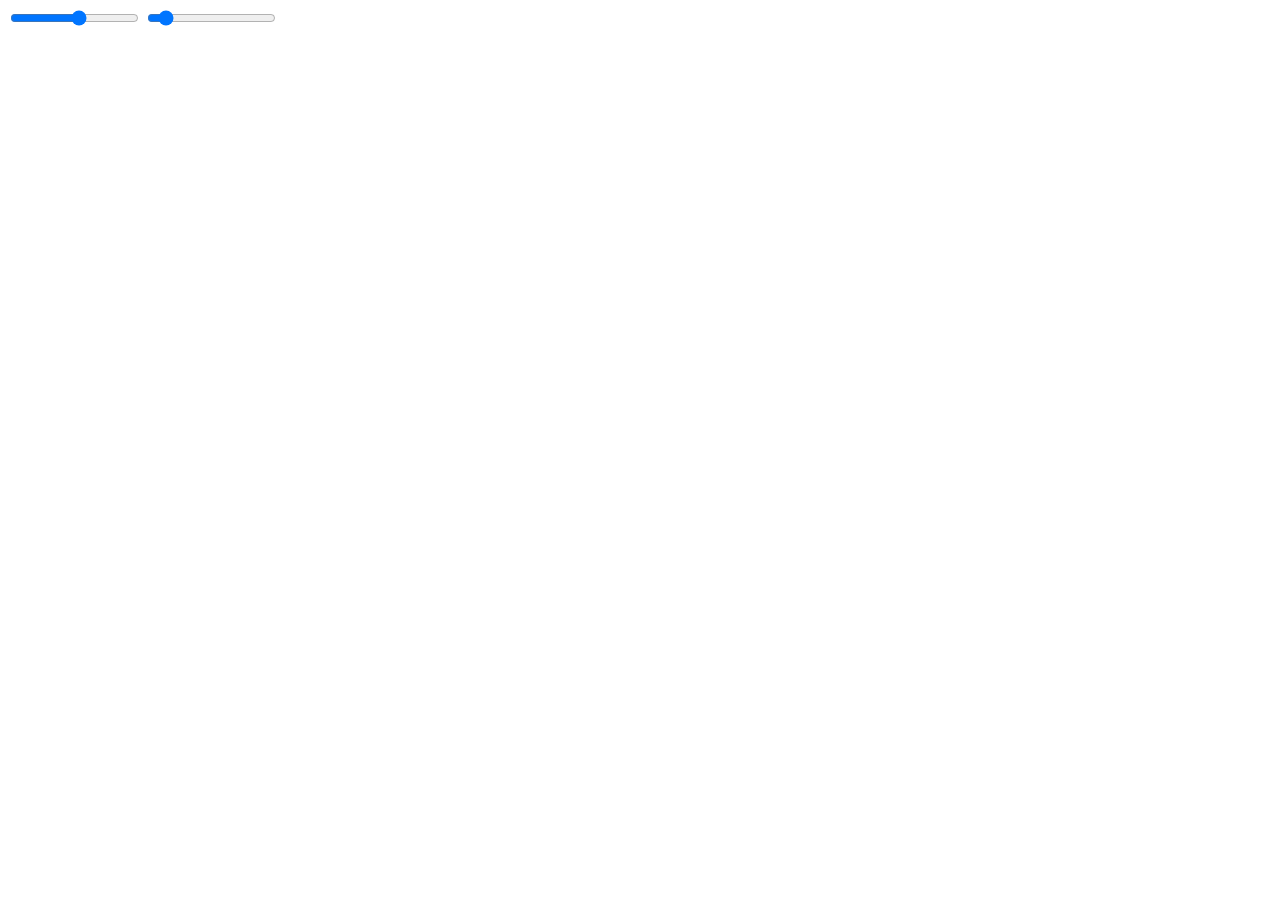
==== index.html @ 283b15ff "Sounds play in accordance to range slider" ====
<html>
<head>
<title>
museTation
</title>
<link rel="stylesheet" type="text/css" href="style.css">
<script src="flocking/flocking-all.js"></script>
<script src="https://cdn.socket.io/socket.io-1.3.5.js"></script>

</head>
<body>
<input id="frequency" type="range" min="20" max="800" step="10" value="440"/>
<input id="delta" type="range" min="0" max="50" step="1" value="5"/>
<script src="app.js"></script>
<script>
museTation.play()
</script>
</body>
</html>
---- style.css ----
h1 {
	color: red;
}
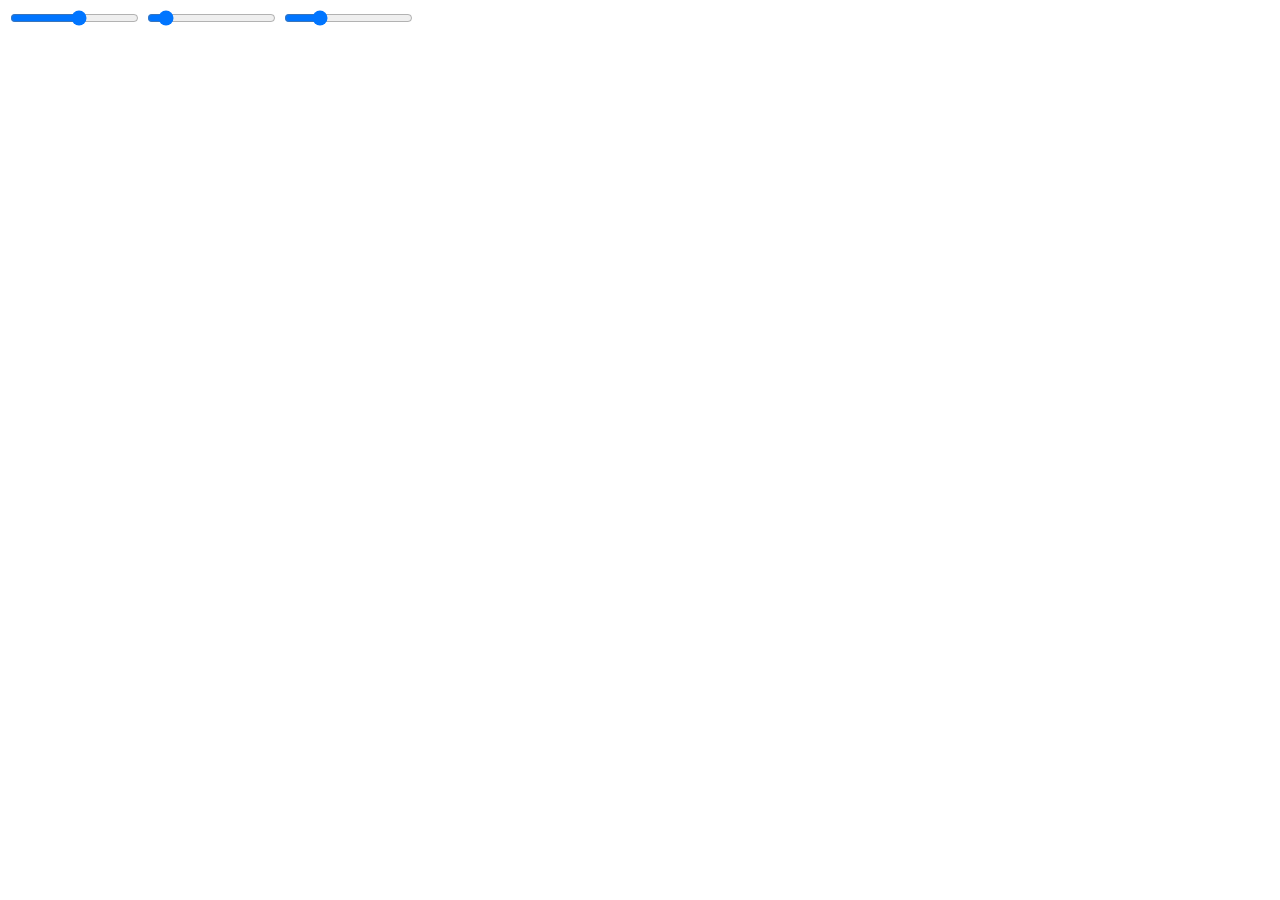
==== commit 3c652b2f: "Volume Control" ====
--- a/index.html
+++ b/index.html
@@ -11,6 +11,7 @@
 <body>
 <input id="frequency" type="range" min="20" max="800" step="10" value="440"/>
 <input id="delta" type="range" min="0" max="50" step="1" value="5"/>
+<input id="volume" type="range" min="0" max="1" step="0.01" value="0.25"/>
 <script src="app.js"></script>
 <script>
 museTation.play()
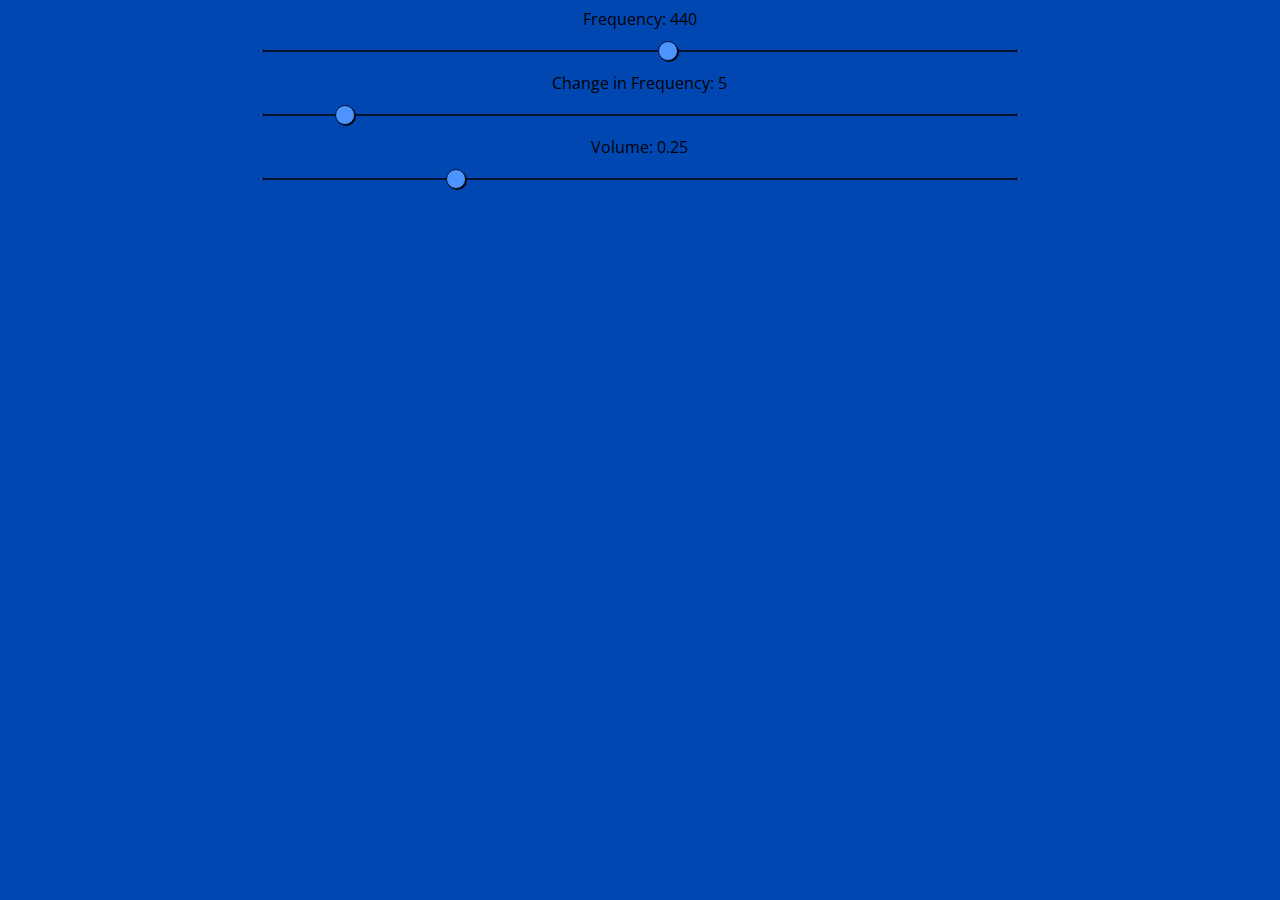
==== commit 89f76c20: "Fixed a lot" ====
--- a/index.html
+++ b/index.html
@@ -6,12 +6,18 @@
 <link rel="stylesheet" type="text/css" href="style.css">
 <script src="flocking/flocking-all.js"></script>
 <script src="https://cdn.socket.io/socket.io-1.3.5.js"></script>
-
+<link href='http://fonts.googleapis.com/css?family=Open+Sans' rel='stylesheet' type='text/css'>
 </head>
 <body>
+<form>
+<label for="frequency">Frequency: <span id="frequencyval">440</span></label>
 <input id="frequency" type="range" min="20" max="800" step="10" value="440"/>
+<label for="delta">Change in Frequency: <span id="deltaval">5</span></label>
 <input id="delta" type="range" min="0" max="50" step="1" value="5"/>
+<label for="volume">Volume: <span id="volumeval">0.25</span></label>
 <input id="volume" type="range" min="0" max="1" step="0.01" value="0.25"/>
+</form>
+<script type="text/javascript" src="file.json"></script>
 <script src="app.js"></script>
 <script>
 museTation.play()
--- a/style.css
+++ b/style.css
@@ -1,3 +1,43 @@
-h1 {
-	color: red;
+html{
+	background-color: #0047B2;
+}
+* {
+	font-family: "Open Sans";
+}
+label{
+	width:100%;
+	display: block;
+	text-align: center;
+}
+form{
+	margin: 0px auto;
+	width: 60%;
+}
+input[type=range] {
+  -webkit-appearance: none;
+  margin: 18px 0;
+  width:100%;
+  margin: 20px auto;
+}
+input[type=range]:focus {
+  outline: none;
+}
+input[type=range]::-webkit-slider-runnable-track {
+  width: 100%;
+  height: 1px;
+  cursor: pointer;
+  background: #001433;
+  border-radius: 1.3px;
+  border: 0.2px solid #001433;
+}
+input[type=range]::-webkit-slider-thumb {
+  border: 1px solid #001433;
+  height: 20px;
+  width: 20px;
+  border-radius: 100%;
+  box-shadow: 1px 1px 0px black;
+  background: #4D94FF;
+  cursor: pointer;
+  -webkit-appearance: none;
+  margin-top: -10px;
 }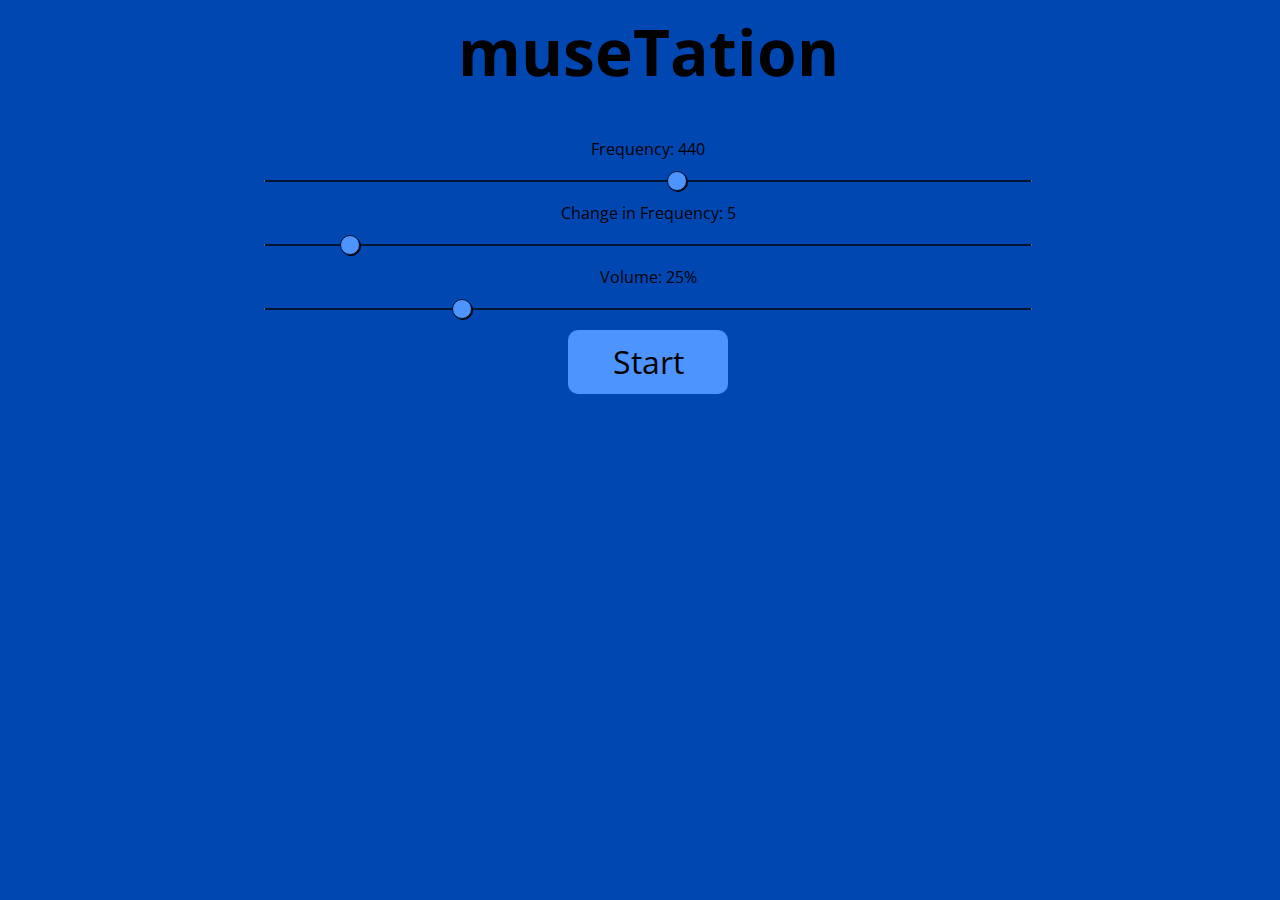
==== commit 050ea25e: "Working on timer for meditation and styling" ====
--- a/index.html
+++ b/index.html
@@ -7,16 +7,22 @@
 <script src="flocking/flocking-all.js"></script>
 <script src="https://cdn.socket.io/socket.io-1.3.5.js"></script>
 <link href='http://fonts.googleapis.com/css?family=Open+Sans' rel='stylesheet' type='text/css'>
+<script type="text/javascript" src="inc/TimeCircles.js"></script>
+<link href="inc/TimeCircles.css" rel="stylesheet">
 </head>
 <body>
+<h1>museTation</h1>
+<div class="timer"></div>
 <form>
 <label for="frequency">Frequency: <span id="frequencyval">440</span></label>
 <input id="frequency" type="range" min="20" max="800" step="10" value="440"/>
 <label for="delta">Change in Frequency: <span id="deltaval">5</span></label>
 <input id="delta" type="range" min="0" max="50" step="1" value="5"/>
-<label for="volume">Volume: <span id="volumeval">0.25</span></label>
+<label for="volume">Volume: <span id="volumeval">25</span>%</label>
 <input id="volume" type="range" min="0" max="1" step="0.01" value="0.25"/>
 </form>
+<button id="start" type="button">Start</button>
+<button id="stop" type="button" style="display: none;">Stop</button>
 <script type="text/javascript" src="file.json"></script>
 <script src="app.js"></script>
 <script>
--- a/style.css
+++ b/style.css
@@ -3,6 +3,10 @@
 }
 * {
 	font-family: "Open Sans";
+}
+h1 {
+	text-align: center;
+	font-size: 4em;
 }
 label{
 	width:100%;
@@ -40,4 +44,21 @@
   cursor: pointer;
   -webkit-appearance: none;
   margin-top: -10px;
+}
+body{
+	width: 100%;
+}
+#start, #stop {
+	display: block;
+	margin: 0px auto;
+	height: 2em;
+	width: 5em;
+	font-size: 2em;
+	border-radius: 10px;
+	background: #4D94FF;
+	border: 0px;
+	outline: 0px;
+}
+#start:active {
+	background: #4585e5;
 }--- a/inc/TimeCircles.css
+++ b/inc/TimeCircles.css
@@ -0,0 +1,42 @@
+/**
+ *	This element is created inside your target element
+ *	It is used so that your own element will not need to be altered
+ **/
+.time_circles {
+    position: relative;
+    width: 100%;
+    height: 100%;
+}
+
+/**
+ *	This is all the elements used to house all text used
+ * in time circles
+ **/
+.time_circles > div {
+    position: absolute;
+    text-align: center;
+}
+
+/**
+ *	Titles (Days, Hours, etc)
+ **/
+.time_circles > div > h4 {
+    margin: 0px;
+    padding: 0px;
+    text-align: center;
+    text-transform: uppercase;
+    font-family: 'Century Gothic', Arial;
+}
+
+/**
+ *	Time numbers, ie: 12
+ **/
+.time_circles > div > span {
+    display: block;
+    width: 100%;
+    text-align: center;
+    font-family: 'Century Gothic', Arial;
+    font-size: 300%;
+    margin-top: 0.4em;
+    font-weight: bold;
+}
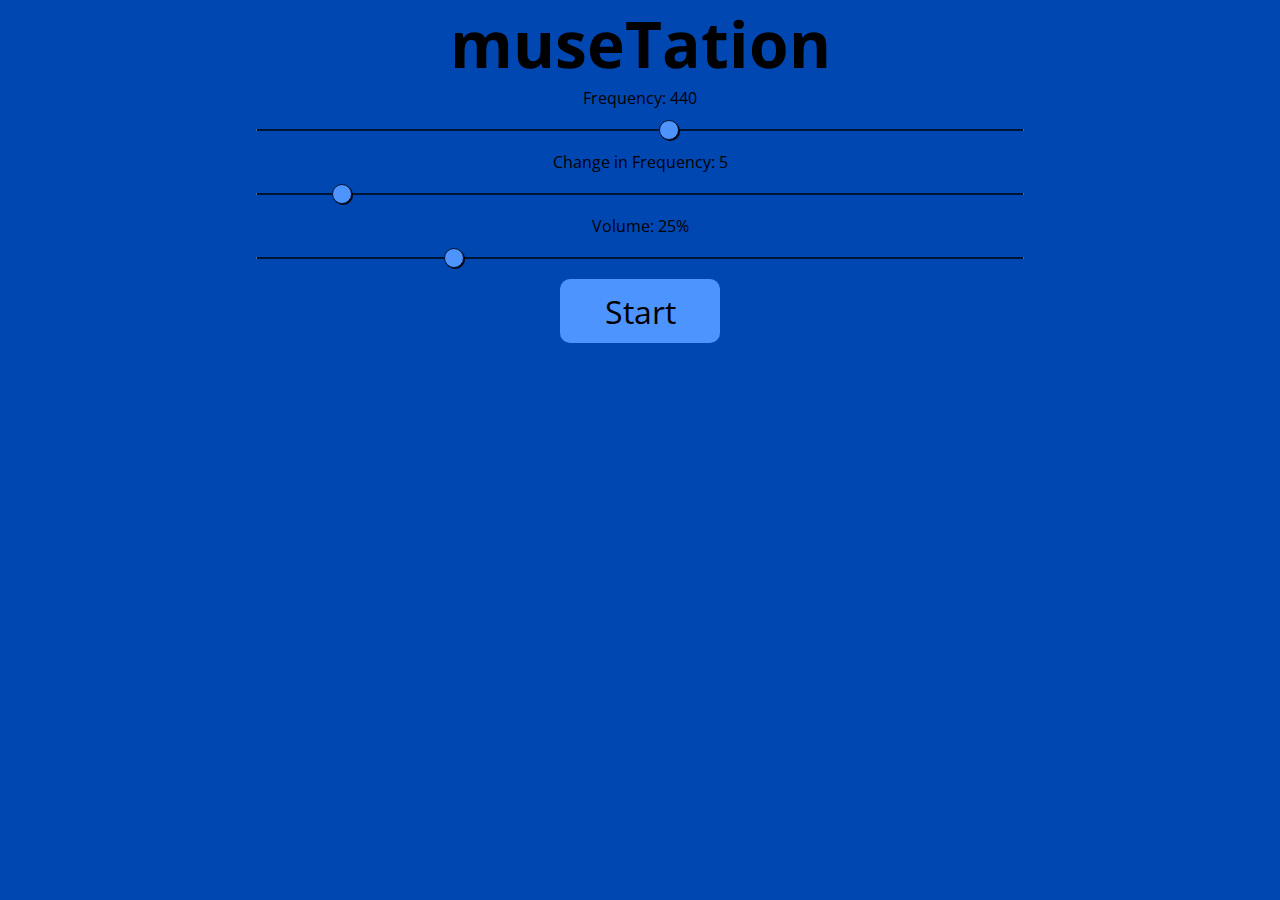
==== commit 6dfa959c: "Final commit" ====
--- a/index.html
+++ b/index.html
@@ -12,7 +12,7 @@
 </head>
 <body>
 <h1>museTation</h1>
-<div class="timer"></div>
+<div class="timer" style="display: none;"></div>
 <form>
 <label for="frequency">Frequency: <span id="frequencyval">440</span></label>
 <input id="frequency" type="range" min="20" max="800" step="10" value="440"/>
@@ -23,7 +23,7 @@
 </form>
 <button id="start" type="button">Start</button>
 <button id="stop" type="button" style="display: none;">Stop</button>
-<script type="text/javascript" src="file.json"></script>
+<input type="file" id="file" name="file" enctype="multipart/form-data" style="display: none;"/>
 <script src="app.js"></script>
 <script>
 museTation.play()
--- a/style.css
+++ b/style.css
@@ -3,6 +3,8 @@
 }
 * {
 	font-family: "Open Sans";
+	margin: 0px;
+	padding: 0px;
 }
 h1 {
 	text-align: center;
@@ -61,4 +63,35 @@
 }
 #start:active {
 	background: #4585e5;
+}
+.timer {
+	width: 60%;
+	height: 200px;
+	margin: 0px auto;
+	display: block;
+}
+blockquote {
+  background: #4D94FF;
+  border-left: 10px solid #4585e5;
+  margin: 0px auto;
+  padding: 0.5em 10px;
+  font-size: 2em;
+  width: 60%;
+  quotes: "\201C""\201D""\2018""\2019";
+}
+blockquote:before {
+  color: #4585e5;
+  content: open-quote;
+  font-size: 4em;
+  line-height: 0.1em;
+  margin-right: 0.25em;
+  vertical-align: -0.4em;
+}
+blockquote p {
+  display: inline;
+}
+#share {
+	display: block;
+	width: 100px;
+	margin: 10px auto;
 }